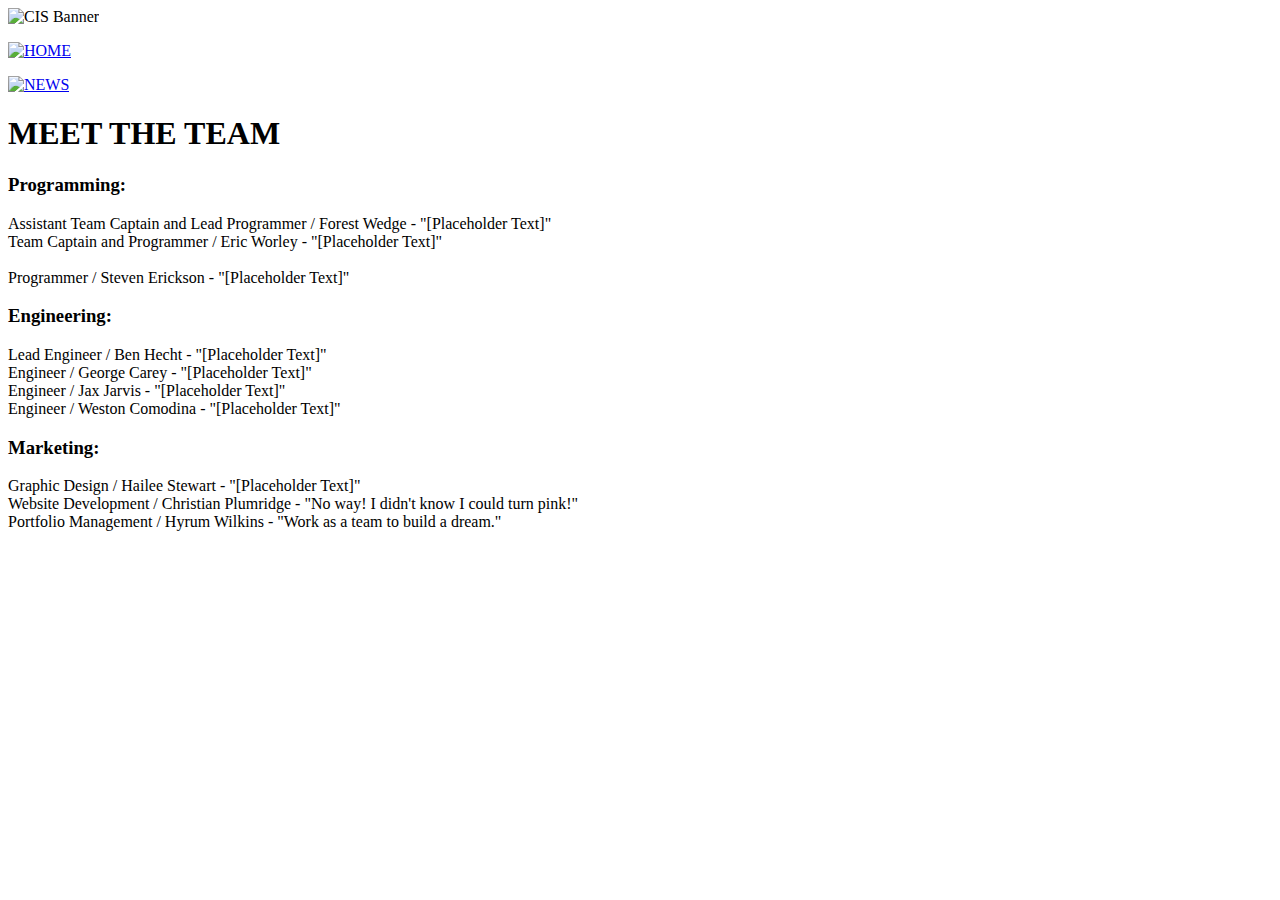
==== team_info.html @ 5833bf0c "Team Titles Update" ====
<!DOCTYPE html>
<html>
  <head>
    <link rel="stylesheet" href="https://cis.herobotix.com/css/team_info.css">
  </head>
  <body>
    <img class="banner" src="https://cis.herobotix.com/images/banner.png" alt="CIS Banner"/>
    <!--Add the main website-->
    <p><a href="https://herobotix.com/"><img class="home_button" src="https://cis.herobotix.com/images/home_button.png" alt="HOME" /></a></p>
    <p><a href="index.html"><img class="news_button" src="https://cis.herobotix.com/images/news_button.png" alt="NEWS" /></a></p>
    <div1>
      <h1>MEET THE TEAM</h1>
    </div1>
    <h3>Programming:</h3>
      <li class="text"> 
        Assistant Team Captain and Lead Programmer / Forest Wedge - "[Placeholder Text]"
      </li>
      <li class="text"> 
        Team Captain and Programmer / Eric Worley - "[Placeholder Text]"
      </li>
      <li class="text"> 
      <li class="text"> 
        Programmer / Steven Erickson - "[Placeholder Text]"
      </li> 
    <h3>Engineering:</h3>
      <li class="text"> 
        Lead Engineer / Ben Hecht - "[Placeholder Text]"
      </li>
      <li class="text"> 
        Engineer / George Carey - "[Placeholder Text]"
      </li>
      <li class="text"> 
        Engineer / Jax Jarvis - "[Placeholder Text]"
      </li>
      <li class="text"> 
        Engineer / Weston Comodina - "[Placeholder Text]"
      </li>
    <h3>Marketing:</h3>
      <li class="text"> 
        Graphic Design / Hailee Stewart - "[Placeholder Text]"
      </li>
      <li class="text"> 
        Website Development / Christian Plumridge - "No way! I didn't know I could turn pink!"
      </li>
      <li class="text"> 
        Portfolio Management / Hyrum Wilkins - "Work as a team to build a dream."
      </li>
  </body>
</html>
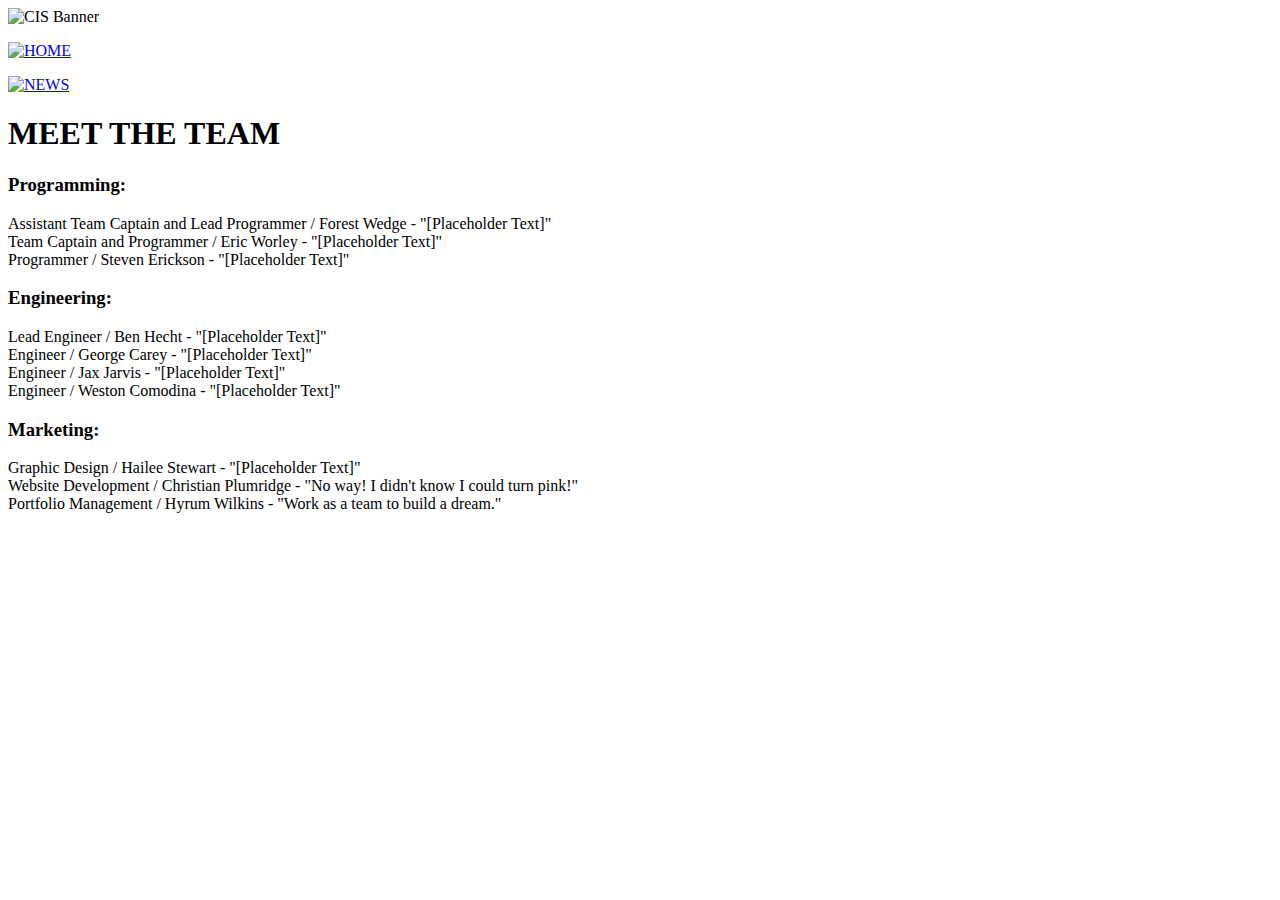
==== commit d16336fa: "Update team_info.html" ====
--- a/team_info.html
+++ b/team_info.html
@@ -17,8 +17,7 @@
       </li>
       <li class="text"> 
         Team Captain and Programmer / Eric Worley - "[Placeholder Text]"
-      </li>
-      <li class="text"> 
+      </li> 
       <li class="text"> 
         Programmer / Steven Erickson - "[Placeholder Text]"
       </li> 
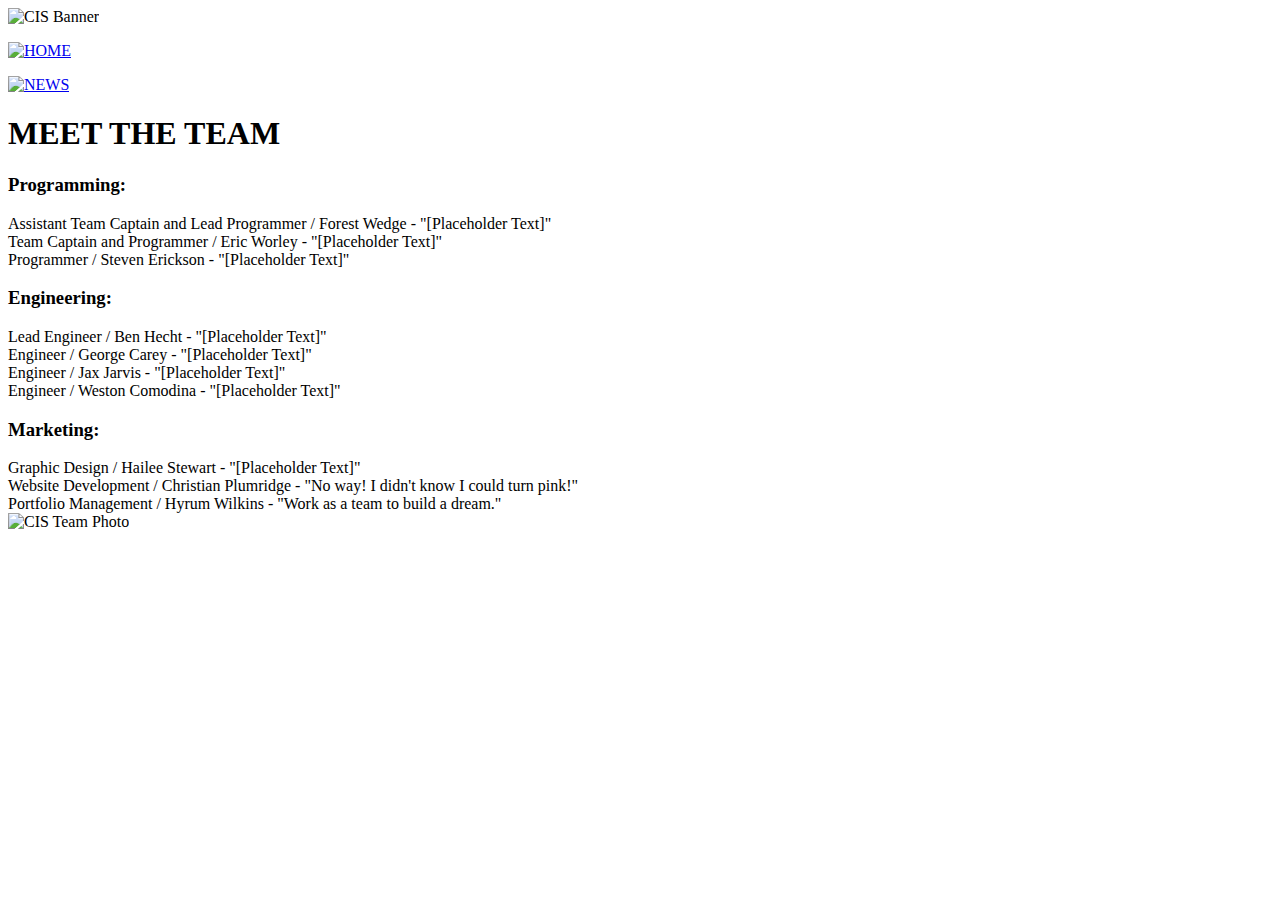
==== commit 5724ef2d: "Team Photo Added" ====
--- a/team_info.html
+++ b/team_info.html
@@ -8,19 +8,20 @@
     <!--Add the main website-->
     <p><a href="https://herobotix.com/"><img class="home_button" src="https://cis.herobotix.com/images/home_button.png" alt="HOME" /></a></p>
     <p><a href="index.html"><img class="news_button" src="https://cis.herobotix.com/images/news_button.png" alt="NEWS" /></a></p>
-    <div1>
+     <div class="title">
       <h1>MEET THE TEAM</h1>
-    </div1>
-    <h3>Programming:</h3>
-      <li class="text"> 
+     </div>
+      <div class="team">
+     <h3>Programming:</h3>
+       <li class="text"> 
         Assistant Team Captain and Lead Programmer / Forest Wedge - "[Placeholder Text]"
-      </li>
-      <li class="text"> 
-        Team Captain and Programmer / Eric Worley - "[Placeholder Text]"
-      </li> 
-      <li class="text"> 
-        Programmer / Steven Erickson - "[Placeholder Text]"
-      </li> 
+       </li>
+       <li class="text"> 
+         Team Captain and Programmer / Eric Worley - "[Placeholder Text]"
+       </li>
+       <li class="text"> 
+         Programmer / Steven Erickson - "[Placeholder Text]"
+       </li> 
     <h3>Engineering:</h3>
       <li class="text"> 
         Lead Engineer / Ben Hecht - "[Placeholder Text]"
@@ -44,5 +45,9 @@
       <li class="text"> 
         Portfolio Management / Hyrum Wilkins - "Work as a team to build a dream."
       </li>
+    </div>
+    <div class="team_photo">
+      <img class="team_photo" src="https://cis.herobotix.com/cis_team_photo.png" alt="CIS Team Photo"/>
+    </div>
   </body>
 </html>
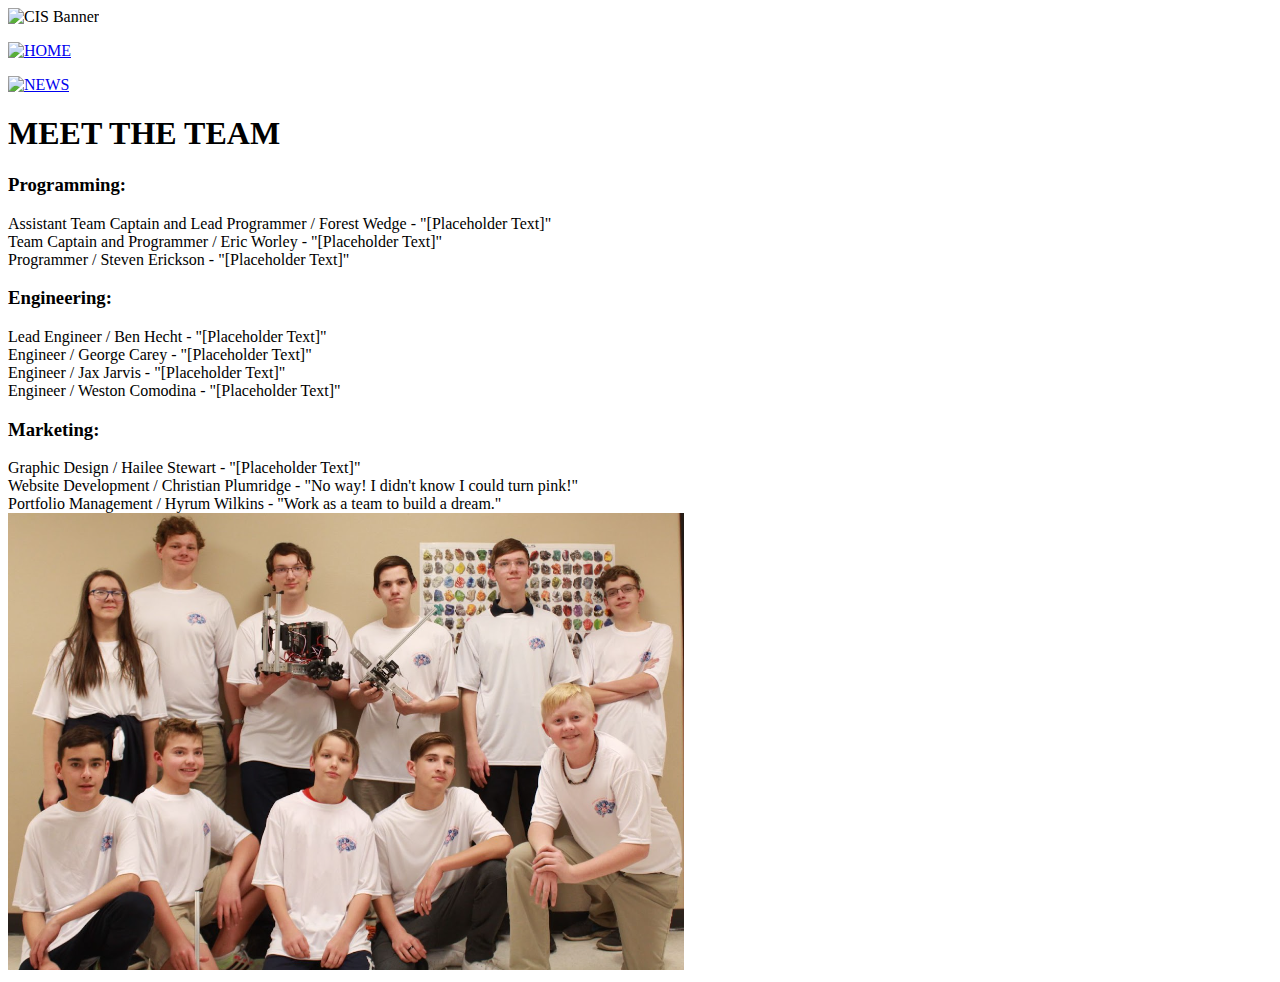
==== commit 0a8cf384: "Put Team Photo Back In" ====
--- a/team_info.html
+++ b/team_info.html
@@ -47,7 +47,8 @@
       </li>
     </div>
     <div class="team_photo">
-      <img class="team_photo" src="https://cis.herobotix.com/cis_team_photo.png" alt="CIS Team Photo"/>
+      <!-- Don't forget to change the source back to the image when permission to use it is granted -->
+      <img class="team_photo" src="images/cis_team_photo.png" alt="CIS Team Photo"/>
     </div>
   </body>
 </html>
